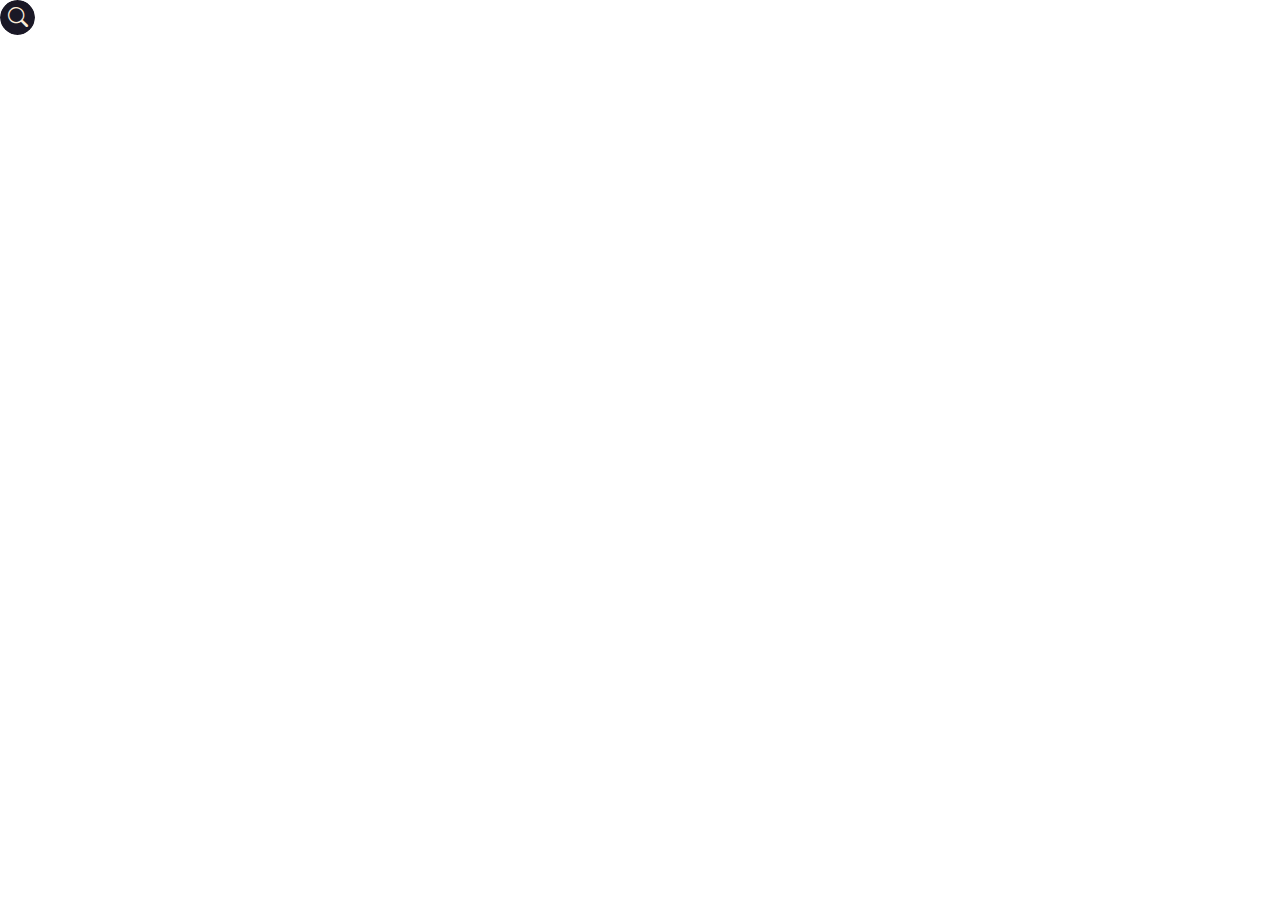
==== about.html @ eecae2a4 "Header formatting, addition of a Search Button, and addition of a Text Font." ====
<!DOCTYPE html>
<html lang="pt-BR">

<head>
    <meta charset="UTF-8">
    <meta name="viewport" content="width=device-width, initial-scale=1.0">
    <title>about</title>
    <link rel="stylesheet" href="styles.css">
    <link rel="stylesheet" href="https://cdn.jsdelivr.net/npm/bootstrap-icons@1.11.3/font/bootstrap-icons.min.css">
    <script src="scripts.js"></script>
</head>

<body>

                    
    <div class="searchBox">
        <div class="lupaSearch">
            <i class="bi bi-search" style="color: #faebd7;"></i>
        </div><!--lupaSearch-->

        <div class="inputSearch">
            <input type="text" name="" id="" placeholder="Buscar">
        </div><!--inputSearch-->

        <div class="buttonClose">
            <i class="bi bi-x-lg" style="color: #faebd7;"></i>
        </div><!--buttonClose-->
    </div><!--searchBox--> 

</body>

</html>
---- styles.css ----
body {
    margin: 0;
    color: #333;
    font-family: Arial, sans-serif;

  }
  
  header {
    position: fixed;
    display: flex;
    flex-direction: column; 
    width: 100%;
    top: 0; 
    left: 0; 
    background-color: #fff; 
   ;
  }
  
  #info-banner-container {
    background-color: #d0875d;
    color: antiquewhite;
    text-align: center;
    font-size: 10px;
    padding: 5px;
    box-sizing: border-box;
    width: 100%;
    margin: 0;
    line-height: 1.4;
    font-weight: bold;
  }
  
  .header-middle {
    display: flex;
    align-items: center;
    justify-content: space-between;
    background-color: #1A1826;
    padding: 10px;
  
  }
  
  .logo {
    max-height: 25px;
  }
  
  .header-info p {
    margin: 0;
    font-size: 14px;
    color: antiquewhite;
  }

  .header-bottom {
    background-color: #1A1826;
    padding: 20px;
  }
  
  .logo {
    max-height: 30px;
  }
  
  nav {
    z-index: 500;
    position: absolute;
    display: flex;
    text-align: center;
    margin: 0px 0;
  }
  
  nav a {
    color: #9b2e2e;
    text-decoration: none;
    margin: 0 10px; 
    font-size: 13px;
  }
  
  nav a:hover {
    text-decoration: underline; 
  }
  

  h1 {
    color: #7711d6;
    text-align: center; 
    padding-top: 5px;
    font-size: 15px;
  }
  
  
  p {
    line-height: 1.6;
    margin: 0 20px;
    font-size: 16px; 
  }
  
 
  form {
    max-width: 600px; 
    margin: 0 auto;
    padding: 20px;
    background-color: rgba(255, 255, 255, 0.8);
    border-radius: 8px;
  }
  
  form label {
    display: block; 
    margin: 10px 0 5px;
  }
  
  form input, form textarea {
    width: 100%; 
    padding: 8px;
    margin-bottom: 10px; 
    border: 1px solid #ddd; 
    border-radius: 4px; 
  }
  
  form input[type="submit"] {
    background-color: #3498db;
    color: white; 
    border: none;
    cursor: pointer;
    padding: 10px 20px;
    border-radius: 4px;
  }
  
  form input[type="submit"]:hover {
    background-color: #2980b9;
  }
  
 
  footer {
    text-align: center;
    padding: 10px 0;
    background-color: rgba(0, 0, 0, 0.1);
  }



  .searchBox {
    width: 35px;
    height: 35px;
    background-color: #fff;
    overflow: hidden;
    display: flex;
    justify-content: space-between;
    position: relative;
    transition: .5s;
    border-radius: 30px;

  }

  .searchBox.ativar{
    width: 250px;
  }

  .searchBox .lupaSearch {
    min-width: 35px;
    height: 35px;
    display: flex;
    align-items: center;
    justify-content: center;
    cursor: pointer;
    background-color: #1A1826;
    border-radius: 50%;
  }

  .searchBox .buttonClose{
    min-width: 35px;
    height: 35px;
    display: flex;
    align-items: center;
    justify-content: center;
    cursor: pointer;
  }

  .searchBox .buttonClose i{
    font-size: 15px;
    margin-left: 5px;
  }
  
  .searchBox .lupaSearch i{
  font-size: 20px;
  }

  .searchBox .inputSearch {
    position: absolute;
    left: 35px;
    width: calc(100% - 120px);
    height: 100%;
    line-height: 32px;
    
  }

  .searchBox .inputSearch input{
    border: 0;
    outline: 0;
    font-size: 15px;
    font-family: ;
    
  }

  @font-face {
    font-family: Orkney;
    src: url(Fonte/orkney/Orkney-Regular.otf);
  }
  .fonte-externa {
    font-family: Orkney
  }
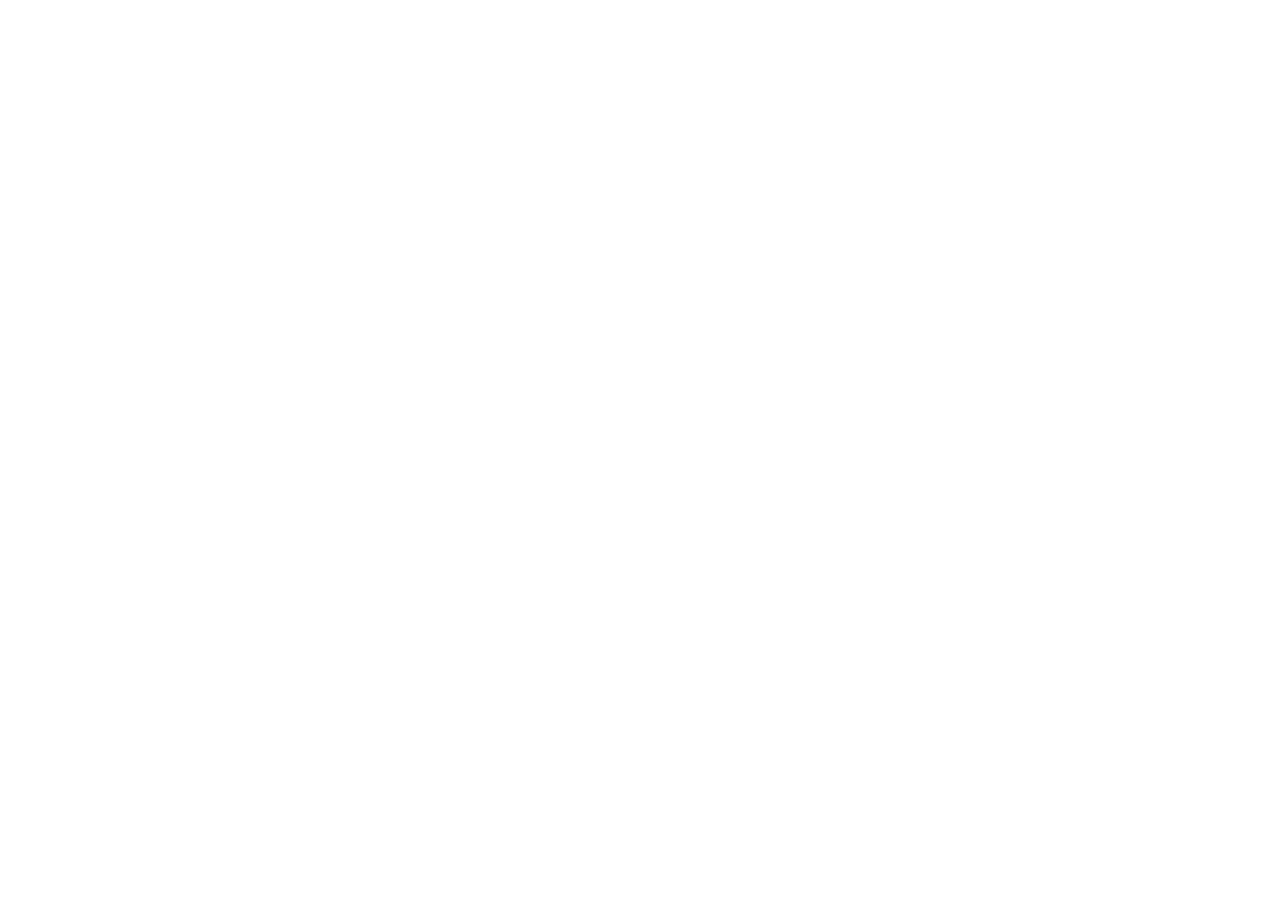
==== commit 619e2c70: "General website update on colors, decorations, font, and logo." ====
--- a/about.html
+++ b/about.html
@@ -12,20 +12,7 @@
 
 <body>
 
-                    
-    <div class="searchBox">
-        <div class="lupaSearch">
-            <i class="bi bi-search" style="color: #faebd7;"></i>
-        </div><!--lupaSearch-->
 
-        <div class="inputSearch">
-            <input type="text" name="" id="" placeholder="Buscar">
-        </div><!--inputSearch-->
-
-        <div class="buttonClose">
-            <i class="bi bi-x-lg" style="color: #faebd7;"></i>
-        </div><!--buttonClose-->
-    </div><!--searchBox--> 
 
 </body>
 
--- a/styles.css
+++ b/styles.css
@@ -1,24 +1,13 @@
 body {
     margin: 0;
-    color: #333;
+    color: black;
     font-family: Arial, sans-serif;
+    background-image: url(./assets/IMAGEM\ DE\ FUNDO\ SITE\ 2.jpgs);
+  }
 
-  }
-  
-  header {
-    position: fixed;
-    display: flex;
-    flex-direction: column; 
-    width: 100%;
-    top: 0; 
-    left: 0; 
-    background-color: #fff; 
-   ;
-  }
-  
   #info-banner-container {
-    background-color: #d0875d;
-    color: antiquewhite;
+    background-color: #203C34;
+    color: #fff;
     text-align: center;
     font-size: 10px;
     padding: 5px;
@@ -28,144 +17,78 @@
     line-height: 1.4;
     font-weight: bold;
   }
-  
-  .header-middle {
+
+  header {
+    box-shadow: 0px 0px 20px rgba(0, 0, 0, 0.1);
+    background: #F8E8D6;
+    position: sticky;
+    width: 100%;
+    height: 130px;
     display: flex;
-    align-items: center;
     justify-content: space-between;
-    background-color: #1A1826;
-    padding: 10px;
-  
+    border-bottom: 2px solid #98642c;
+    border-bottom-style: dashed;
+
+    top: 0;
+  }
+
+  header, nav ul {
+    display: flex;
+    flex-direction: column;
+    justify-content: space-between;
+  }
+
+  header#cabecalho img#logo {
+    position: absolute;
+    left: 0;
+    right: 0;
+    top: 15px;
+    bottom: 0;
+    margin: auto;
+  }
+
+  .logo {
+    position: absolute;
+    display: flex;
+    width: 200px;
+    height: auto;
   }
   
-  .logo {
-    max-height: 25px;
-  }
-  
-  .header-info p {
-    margin: 0;
-    font-size: 14px;
-    color: antiquewhite;
-  }
-
-  .header-bottom {
-    background-color: #1A1826;
-    padding: 20px;
-  }
-  
-  .logo {
-    max-height: 30px;
-  }
-  
-  nav {
-    z-index: 500;
-    position: absolute;
-    display: flex;
-    text-align: center;
-    margin: 0px 0;
-  }
-  
-  nav a {
-    color: #9b2e2e;
-    text-decoration: none;
-    margin: 0 10px; 
-    font-size: 13px;
-  }
-  
-  nav a:hover {
-    text-decoration: underline; 
-  }
-  
-
-  h1 {
-    color: #7711d6;
-    text-align: center; 
-    padding-top: 5px;
-    font-size: 15px;
-  }
-  
-  
-  p {
-    line-height: 1.6;
-    margin: 0 20px;
-    font-size: 16px; 
-  }
-  
- 
-  form {
-    max-width: 600px; 
-    margin: 0 auto;
-    padding: 20px;
-    background-color: rgba(255, 255, 255, 0.8);
-    border-radius: 8px;
-  }
-  
-  form label {
-    display: block; 
-    margin: 10px 0 5px;
-  }
-  
-  form input, form textarea {
-    width: 100%; 
-    padding: 8px;
-    margin-bottom: 10px; 
-    border: 1px solid #ddd; 
-    border-radius: 4px; 
-  }
-  
-  form input[type="submit"] {
-    background-color: #3498db;
-    color: white; 
-    border: none;
-    cursor: pointer;
-    padding: 10px 20px;
-    border-radius: 4px;
-  }
-  
-  form input[type="submit"]:hover {
-    background-color: #2980b9;
-  }
-  
- 
-  footer {
-    text-align: center;
-    padding: 10px 0;
-    background-color: rgba(0, 0, 0, 0.1);
-  }
-
-
-
   .searchBox {
-    width: 35px;
-    height: 35px;
+    width: 40px;
+    height: 40px;
     background-color: #fff;
+    color: #F8E8D6;
     overflow: hidden;
     display: flex;
     justify-content: space-between;
-    position: relative;
+    position: absolute;
+    top: 80px;
+    right: 115px;
     transition: .5s;
-    border-radius: 30px;
-
+    border-top-right-radius: 35px;
+    border-bottom-right-radius: 35px;
   }
 
   .searchBox.ativar{
-    width: 250px;
+    width: 270px;
   }
 
-  .searchBox .lupaSearch {
-    min-width: 35px;
-    height: 35px;
+  .searchBox .lupaSearch{
+    min-width: 40px;
+    height: 40px;
     display: flex;
     align-items: center;
     justify-content: center;
     cursor: pointer;
-    background-color: #1A1826;
-    border-radius: 50%;
+    border-top-right-radius: 35px;
+    border-bottom-right-radius: 35px;
+    background-color:#F8E8D6;
   }
 
   .searchBox .buttonClose{
-    min-width: 35px;
-    height: 35px;
+    min-width: 38px;
+    height: 42px;
     display: flex;
     align-items: center;
     justify-content: center;
@@ -178,30 +101,84 @@
   }
   
   .searchBox .lupaSearch i{
-  font-size: 20px;
+  font-size: 21px;
   }
 
   .searchBox .inputSearch {
     position: absolute;
-    left: 35px;
-    width: calc(100% - 120px);
+    left: 45px;
+    width: calc(100% - 150px);
     height: 100%;
-    line-height: 32px;
-    
+    line-height: 40px;
   }
 
   .searchBox .inputSearch input{
     border: 0;
     outline: 0;
-    font-size: 15px;
-    font-family: ;
-    
+    font-size: 16px;
+    font-family: Orkney;
+  }
+
+  .perfilIcone {
+    font-size: 28px;
+    position: absolute;
+    top: 85px;
+    right: 70px;
+}
+
+  .carrinhoIcone {
+    font-size: 22px;
+    position: absolute;
+    top: 88px;
+    right: 25px;
+  
   }
 
   @font-face {
-    font-family: Orkney;
-    src: url(Fonte/orkney/Orkney-Regular.otf);
+    font-family: montserrat;
+    src: url(Fonte/dosis/Dosis-SemiBold.otf);
   }
+
+  .font-nav {
+    font-family: montserrat;
+  }
+
   .fonte-externa {
     font-family: Orkney
-  }+  }
+
+
+#menu {
+  background-color: #F8E8D6;
+  position: absolute;
+  font-family: montserrat;
+  left: 25px;
+  top: 93px;
+}
+
+#menu ul {
+  list-style: none;
+  padding: 0;
+  margin: 0;
+  display: flex;
+  flex-direction: row;
+}
+
+#menu li {
+  margin-right: 30px;
+}
+
+#menu a {
+  color: #acacb0;
+  text-decoration: none;
+  font-size: 15px;
+  transition: color 0.3s;
+}
+
+#menu a:hover {
+  color: #98642c; 
+}
+
+#menu li:last-child {
+  margin-right: 0;
+}